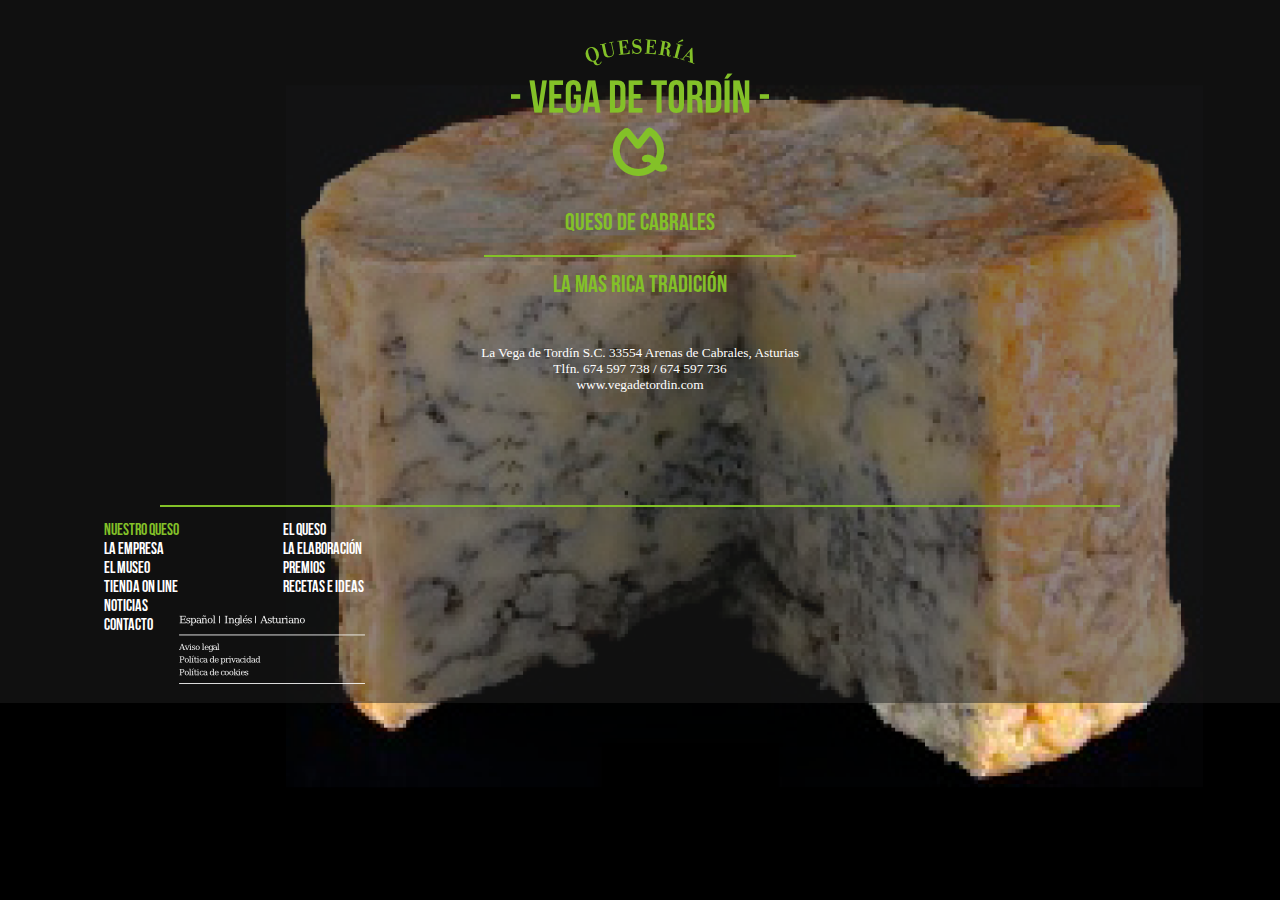
==== index.html @ 350efe2d "PruebaWeb 04.21" ====
<!DOCTYPE html>
<html lang="en">
	<head>
		<meta charset="utf-8">

		<!-- Always force latest IE rendering engine (even in intranet) & Chrome Frame
		Remove this if you use the .htaccess -->
		<meta http-equiv="X-UA-Compatible" content="IE=edge,chrome=1">

		<title>Home</title>
		<meta name="description" content="">
		<meta name="author" content="coteraes">

		<meta name="viewport" content="width=device-width; initial-scale=1.0">

		<!-- Replace favicon.ico & apple-touch-icon.png in the root of your domain and delete these references -->
		<link rel="shortcut icon" href="/favicon.ico">
		<link rel="apple-touch-icon" href="/apple-touch-icon.png">

		<!-- Latest compiled and minified CSS -->
		<link rel="stylesheet" href="https://maxcdn.bootstrapcdn.com/bootstrap/3.3.6/css/bootstrap.min.css" integrity="sha384-1q8mTJOASx8j1Au+a5WDVnPi2lkFfwwEAa8hDDdjZlpLegxhjVME1fgjWPGmkzs7" crossorigin="anonymous">

		<!-- Latest compiled and minified JavaScript -->
		<script src="https://maxcdn.bootstrapcdn.com/bootstrap/3.3.6/js/bootstrap.min.js" integrity="sha384-0mSbJDEHialfmuBBQP6A4Qrprq5OVfW37PRR3j5ELqxss1yVqOtnepnHVP9aJ7xS" crossorigin="anonymous"></script>

		<link rel="stylesheet" href="css/estilos.css">

		<style>
		</style>

	</head>

	<body>
		<div class="container-fluid" id="micontainer">

			<div class="row-fluid">
				<div class="col-md-4" id="left_bar">
					<div class="row-fluid">
						<div class="span12" id="logo">
							<img src="imagenes/logo_p1.png" class="img-responsive" id="mig">
						</div>

						<!--		<div class="clearfix"></div>   -->

						<div class="span12" id="lema">
							<p class="milema">
								Queso de cabrales
							</p>
							<hr id="barra_lema"/>
							<p class="milema">
								La mas rica tradición
							</p>
						</div>

						<!--	    <div class="clearfix"></div> -->

						<!--		<div class="span12" id="direccion">    -->

						<p class="dir">
							La Vega de Tordín S.C. 33554 Arenas de Cabrales, Asturias
							<br />

							Tlfn. 674 597 738 / 674 597 736
							<br />
							www.vegadetordin.com
						</p>
						<!--		</div>   -->

						<br/>
						<br/>
						<br/>
						<br/>
						<br/>
						
						<hr id="largo"/>  <!-- Barra separadora -->
						
						<!-- Barra navegación -->
						
						<div class="row-fluid" id="row_naw">

							<div class="span12">

								<div class="row-fluid">

									<div class="span5" id="nav1">
										<ul class="nav nav-pills nav-stacked">
											<li>
												<a href="index.html" class="activa">Nuestro Queso</a>
											</li>
											<li>
												<a href="empresa.html">La empresa</a>
											</li>
											<li>
												<a href="#">El museo</a>
											</li>
											<li>
												<a href="#">Tienda on line</a>
											</li>
											<li>
												<a href="#">Noticias</a>
											</li>
											<li>
												<a href="#">Contacto</a>
											</li>

										</ul>
									</div>
									<!-- Fin nav1 -->

									<div class="span5" id="nav2">
										<ul class="nav nav-pills nav-stacked">
											<li>
												<a href="elqueso.html">El queso</a>
											</li>
											<li>
												<a href="#">La elaboración</a>
											</li>
											<li>
												<a href="premios.html">Premios</a>
											</li>
											<li>
												<a href="#">Recetas e ideas</a>
											</li>

										</ul>
									</div><!-- Fin nav2 -->

								</div><!-- Fin row-fluid -->
							</div>
						</div><!-- Fin row_nav -->
						
						<!-- Fin barra navegación -->

						<div class="clearfix"></div>

						<br/>
						<br/>
						<br/>
						<br/>
						<br/>
						<br/>

						<div class="span12" id="pie">
							<img src="imagenes/pie_p1.png">
						</div>

					</div>
				</div>

				<div class="col-md-8" id="micontenido">
					<div class="row-fluid" id="interior">
						
					</div>
				</div>
			</div>

		</div>

		<!-- jQuery (necessary for Bootstrap's JavaScript plugins) -->
		<script src="https://ajax.googleapis.com/ajax/libs/jquery/1.11.3/jquery.min.js"></script>
		<!-- Include all compiled plugins (below), or include individual files as needed -->
		<script src="js/bootstrap.min.js"></script>
	</body>
</html>
---- css/estilos.css ----
body {
	background-color: black;
	background-image: url('../imagenes/fondo_p1.png');
	background-repeat: no-repeat;
	background-size: cover;
	padding: 0;
	margin: 0 auto;
}

#p3 {
	background-image: url('../imagenes/fondo_p3.png');
}
#p5 {
	background-image: url('../imagenes/fondo_quesos.png');
}

@font-face {
	font-family: BebasNeue;
	src: url('../fonts/bebas-neue/BebasNeue.otf');
}

h1, li {
	font-family: BebasNeue;
	color: #83c128;
}

.milema{
	font-family: BebasNeue;
	color: #83c128;
	text-align: center;
	font-size: x-large;
	line-height: 0.5;
}

.titulo{
	font-family: BebasNeue;
	color: #83c128;
	text-align: left;
	font-size: 1.75em;
	padding-top:3.5em;
}

hr{
	background-color: #83c128;
	color: #83c128;
	height: 2px;
	width: 75%;
	border: 0;	
}

#barra_lema {
	width: 25%;
}

#largo{
	margin-bottom:0;
}

#micontainer {

	height: 100%;
	min-height: 100%;
	margin: -15;
}

#micontenido {
	min-height: 100%;
	height: 100%;
	/*background-color: rgba(100,15,15,0.3);*/
	margin: 0 15px;
}

#left_bar {
	background-color: rgba(32,32,32,0.5);
	min-height: 100%;
	margin: 0 -15px;
}

#left_bar, #lema, #direccion {
	text-align: center;
	padding: 15px;
}

#logo {
	text-align: center;
}

#pie {
	text-align: left;
}

#nav1, #nav2 {
	float: left;
	text-align: left;
	padding-left: 4em;
}

ul {

	list-style: none;
	font-family: BebasNeue;
	font-size: medium;
}

/*
 li{

 list-style: none;
 text-decoration:none;
 }
 */

li a {
	text-decoration: none;
	color: white;
}

li a:hover {
	color: #83C128 !important; 
	text-decoration: none;
	background-color: rgba(255,255,255,0) !important;
}
#mig {
	margin: 0 auto;
}
#logo {
	padding-top: 1.5em;
}

.activa {
	color: #83C128 !important;
	text-decoration: none;
}

#vacio {
	height: 300px;
}

#informacion {
	height: auto;
	background-color: white;
	width: 70%;
	float: right;
	padding: 3em;
	margin-top: 20%;
	text-align: justify;
	font-size:small;
}

#mig {
	margin: 0 auto;
}
#logo {
	padding-top: 1.5em;
}

.dir {
	color: white;
	font-size: smaller;
}


#minavbar {
				background-color: rgba(255,255,255,0) !important;
			}
			

			.navbar {
				background-color: rgba(255,255,255,0) !important;
				border: 0;
			}

			.navbar ul {
				list-style: none;
				font-family: BebasNeue;
				font-size: medium;
			}
			
			.navbar ul li a {
				color: white;
			}

			.navbar li a:hover {
				color: #83C128 !important;
				text-decoration: none;
				background-color: rgba(255,255,255,0) ;
			}
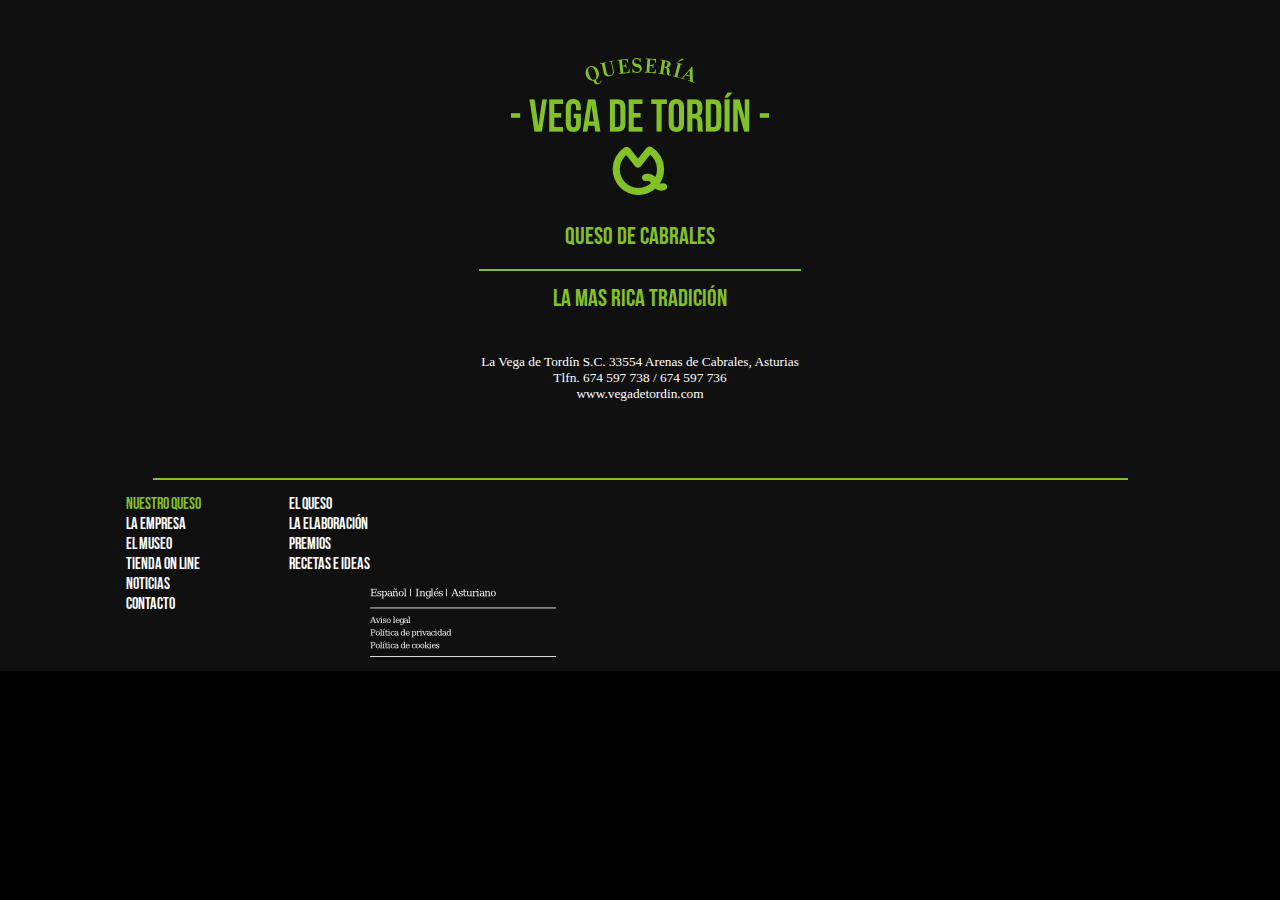
==== commit 3b4514c3: "Ajuste sobre imagen bn" ====
--- a/index.html
+++ b/index.html
@@ -69,13 +69,13 @@
 						<br/>
 						<br/>
 						<br/>
-						<br/>
-						<br/>
 						
-						<hr id="largo"/>  <!-- Barra separadora -->
-						
+
+						<hr id="largo"/>
+						<!-- Barra separadora -->
+
 						<!-- Barra navegación -->
-						
+
 						<div class="row-fluid" id="row_naw">
 
 							<div class="span12">
@@ -128,7 +128,7 @@
 								</div><!-- Fin row-fluid -->
 							</div>
 						</div><!-- Fin row_nav -->
-						
+
 						<!-- Fin barra navegación -->
 
 						<div class="clearfix"></div>
@@ -149,7 +149,7 @@
 
 				<div class="col-md-8" id="micontenido">
 					<div class="row-fluid" id="interior">
-						
+
 					</div>
 				</div>
 			</div>
--- a/css/estilos.css
+++ b/css/estilos.css
@@ -1,6 +1,6 @@
 body {
 	background-color: black;
-	background-image: url('../imagenes/fondo_p1.png');
+	background-image: url('../imagenes/fondo2.png');
 	background-repeat: no-repeat;
 	background-size: cover;
 	padding: 0;
@@ -8,7 +8,7 @@
 }
 
 #p3 {
-	background-image: url('../imagenes/fondo_p3.png');
+	background-image: url('../imagenes/fondoP3.png');
 }
 #p5 {
 	background-image: url('../imagenes/fondo_quesos.png');
@@ -24,7 +24,7 @@
 	color: #83c128;
 }
 
-.milema{
+.milema {
 	font-family: BebasNeue;
 	color: #83c128;
 	text-align: center;
@@ -32,28 +32,28 @@
 	line-height: 0.5;
 }
 
-.titulo{
+.titulo {
 	font-family: BebasNeue;
 	color: #83c128;
 	text-align: left;
 	font-size: 1.75em;
-	padding-top:3.5em;
+	padding-top: 3.5em;
 }
 
-hr{
+hr {
 	background-color: #83c128;
 	color: #83c128;
 	height: 2px;
 	width: 75%;
-	border: 0;	
+	border: 0;
 }
 
 #barra_lema {
 	width: 25%;
 }
 
-#largo{
-	margin-bottom:0;
+#largo {
+	margin-bottom: 0;
 }
 
 #micontainer {
@@ -78,10 +78,11 @@
 
 #left_bar, #lema, #direccion {
 	text-align: center;
-	padding: 15px;
+	padding: 10px 5px;
 }
 
 #logo {
+	padding-top: 3em !important;
 	text-align: center;
 }
 
@@ -92,7 +93,7 @@
 #nav1, #nav2 {
 	float: left;
 	text-align: left;
-	padding-left: 4em;
+	padding-left: 3em;
 }
 
 ul {
@@ -116,7 +117,7 @@
 }
 
 li a:hover {
-	color: #83C128 !important; 
+	color: #83C128 !important;
 	text-decoration: none;
 	background-color: rgba(255,255,255,0) !important;
 }
@@ -142,9 +143,9 @@
 	width: 70%;
 	float: right;
 	padding: 3em;
-	margin-top: 20%;
+	margin-top: 15%;
 	text-align: justify;
-	font-size:small;
+	font-size: small;
 }
 
 #mig {
@@ -159,30 +160,35 @@
 	font-size: smaller;
 }
 
+#minavbar {
+	background-color: rgba(255,255,255,0) !important;
+}
 
-#minavbar {
-				background-color: rgba(255,255,255,0) !important;
-			}
-			
+.navbar {
+	background-color: rgba(255,255,255,0) !important;
+	border: 0;
 
-			.navbar {
-				background-color: rgba(255,255,255,0) !important;
-				border: 0;
-			}
+}
 
-			.navbar ul {
-				list-style: none;
-				font-family: BebasNeue;
-				font-size: medium;
-			}
-			
-			.navbar ul li a {
-				color: white;
-			}
+.navbar ul {
+	list-style: none;
+	font-family: BebasNeue;
+	font-size: medium;
+	
+}
 
-			.navbar li a:hover {
-				color: #83C128 !important;
-				text-decoration: none;
-				background-color: rgba(255,255,255,0) ;
-			}
-			
+.navbar ul li a {
+	color: white;
+		line-height: 100% !important;
+}
+
+.navbar li a:hover {
+	color: #83C128 !important;
+	text-decoration: none;
+	background-color: rgba(255,255,255,0);
+}
+
+#row_naw {
+	padding-left: 3em;
+	line-height: 125%;
+}
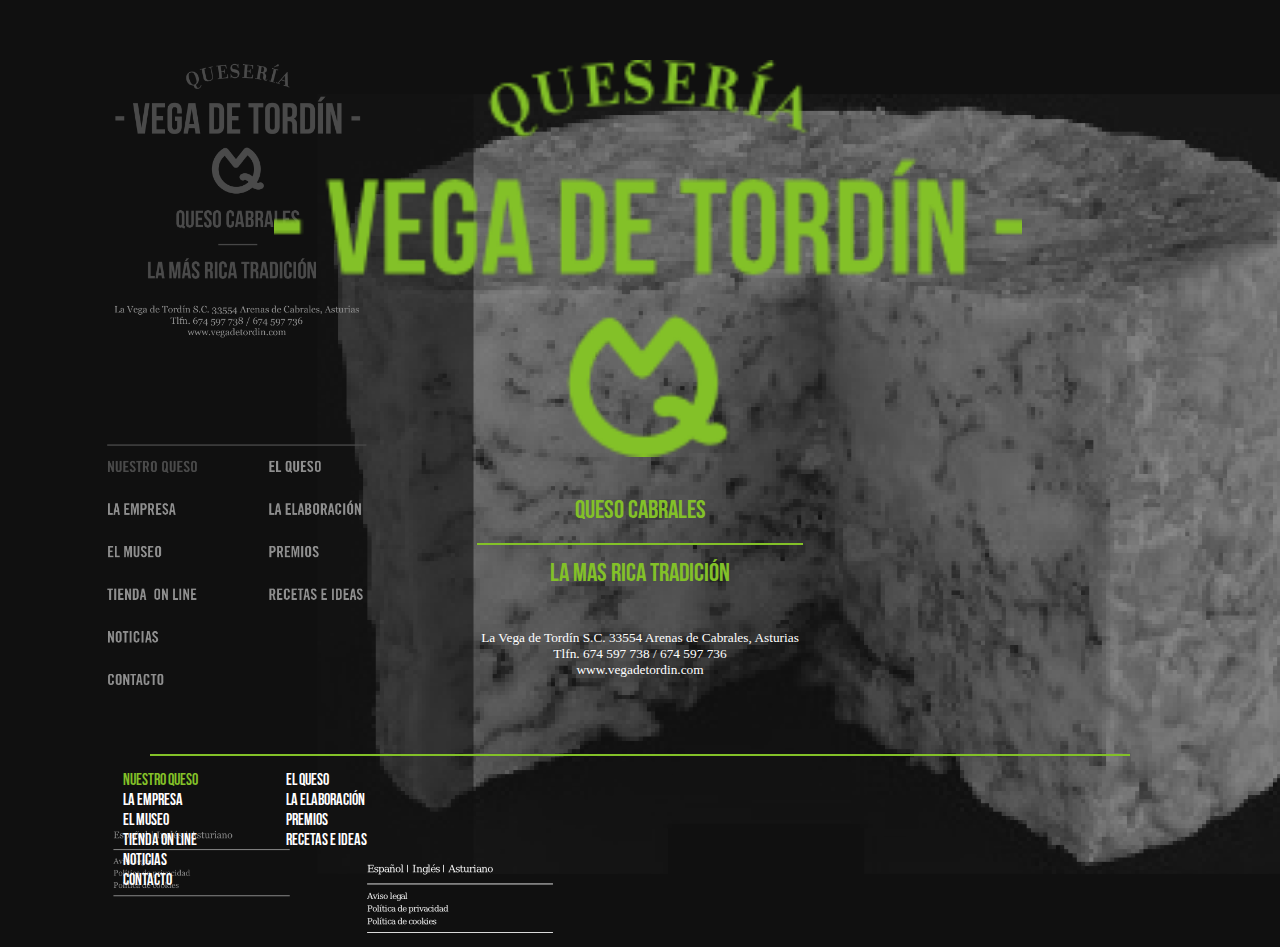
==== commit af0a67fc: "Oficina ajustes" ====
--- a/index.html
+++ b/index.html
@@ -37,14 +37,14 @@
 				<div class="col-md-4" id="left_bar">
 					<div class="row-fluid">
 						<div class="span12" id="logo">
-							<img src="imagenes/logo_p1.png" class="img-responsive" id="mig">
+							<img src="imagenes/logo_p1.png" class="img-responsive" id="mig" width="58%">
 						</div>
 
 						<!--		<div class="clearfix"></div>   -->
 
 						<div class="span12" id="lema">
 							<p class="milema">
-								Queso de cabrales
+								Queso cabrales
 							</p>
 							<hr id="barra_lema"/>
 							<p class="milema">
--- a/css/estilos.css
+++ b/css/estilos.css
@@ -1,6 +1,6 @@
 body {
 	background-color: black;
-	background-image: url('../imagenes/fondo2.png');
+	background-image: url('../imagenes/p1_bn.jpg');
 	background-repeat: no-repeat;
 	background-size: cover;
 	padding: 0;
@@ -28,8 +28,8 @@
 	font-family: BebasNeue;
 	color: #83c128;
 	text-align: center;
-	font-size: x-large;
-	line-height: 0.5;
+	font-size: 160%;
+	line-height: 0.4;
 }
 
 .titulo {
@@ -49,6 +49,7 @@
 }
 
 #barra_lema {
+	margin-top:1em;
 	width: 25%;
 }
 
@@ -57,7 +58,6 @@
 }
 
 #micontainer {
-
 	height: 100%;
 	min-height: 100%;
 	margin: -15;
@@ -78,11 +78,12 @@
 
 #left_bar, #lema, #direccion {
 	text-align: center;
-	padding: 10px 5px;
+	padding: 10px 2px;
 }
 
 #logo {
-	padding-top: 3em !important;
+	padding-top: 2.5em !important;
+	padding-bottom:0.7em;
 	text-align: center;
 }
 
@@ -143,7 +144,7 @@
 	width: 70%;
 	float: right;
 	padding: 3em;
-	margin-top: 15%;
+	margin-top: 13%;
 	text-align: justify;
 	font-size: small;
 }
@@ -152,7 +153,8 @@
 	margin: 0 auto;
 }
 #logo {
-	padding-top: 1.5em;
+	margin-top: 0.6em;
+	padding-left: 1em;
 }
 
 .dir {
